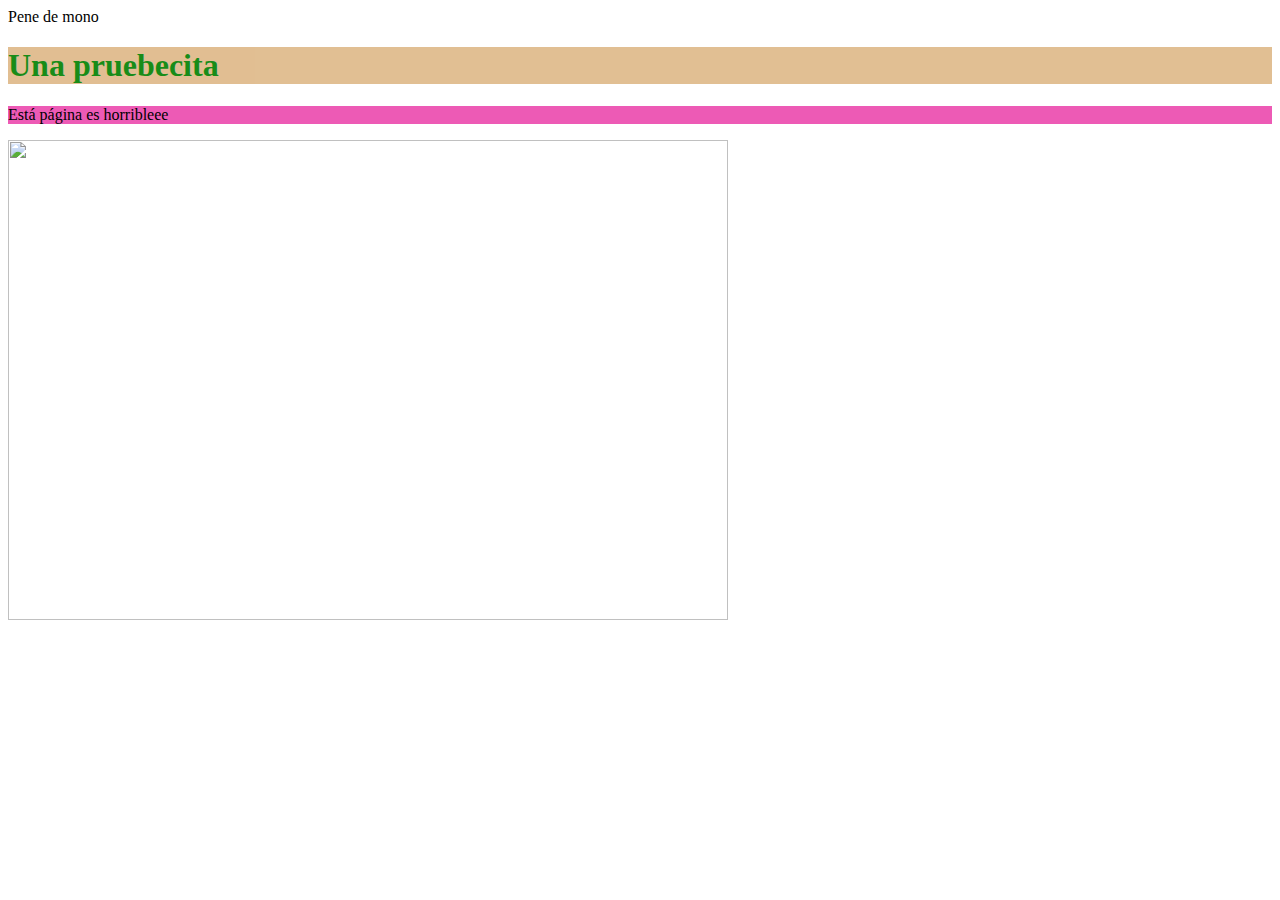
==== index.html @ c4a8c630 "awdwa" ====
<!DOCTYPE html>
<link href='style.css' rel='stylesheet'>
<header>Pene de mono</header>
<body>
    <head>
        <h1>Una pruebecita</h1>
        <p>Está página es horribleee</p>
    </head>
</body>
<img src="https://i.ytimg.com/vi/5SCPWJmFbbc/maxresdefault.jpg" height="480" width="720">
---- style.css ----
body{
    background-image: url(https://img2.rtve.es/im/3780242/?w=900);
}
h1 {
    color: green;
    font-weight: bold;
    font-family: 'Comic Sans MS';
    background-color: burlywood; 
    display: block;
    opacity: 0.9;
}
p {
    color: black;
    background-color: rgba(230, 20, 150, 0.7)
}
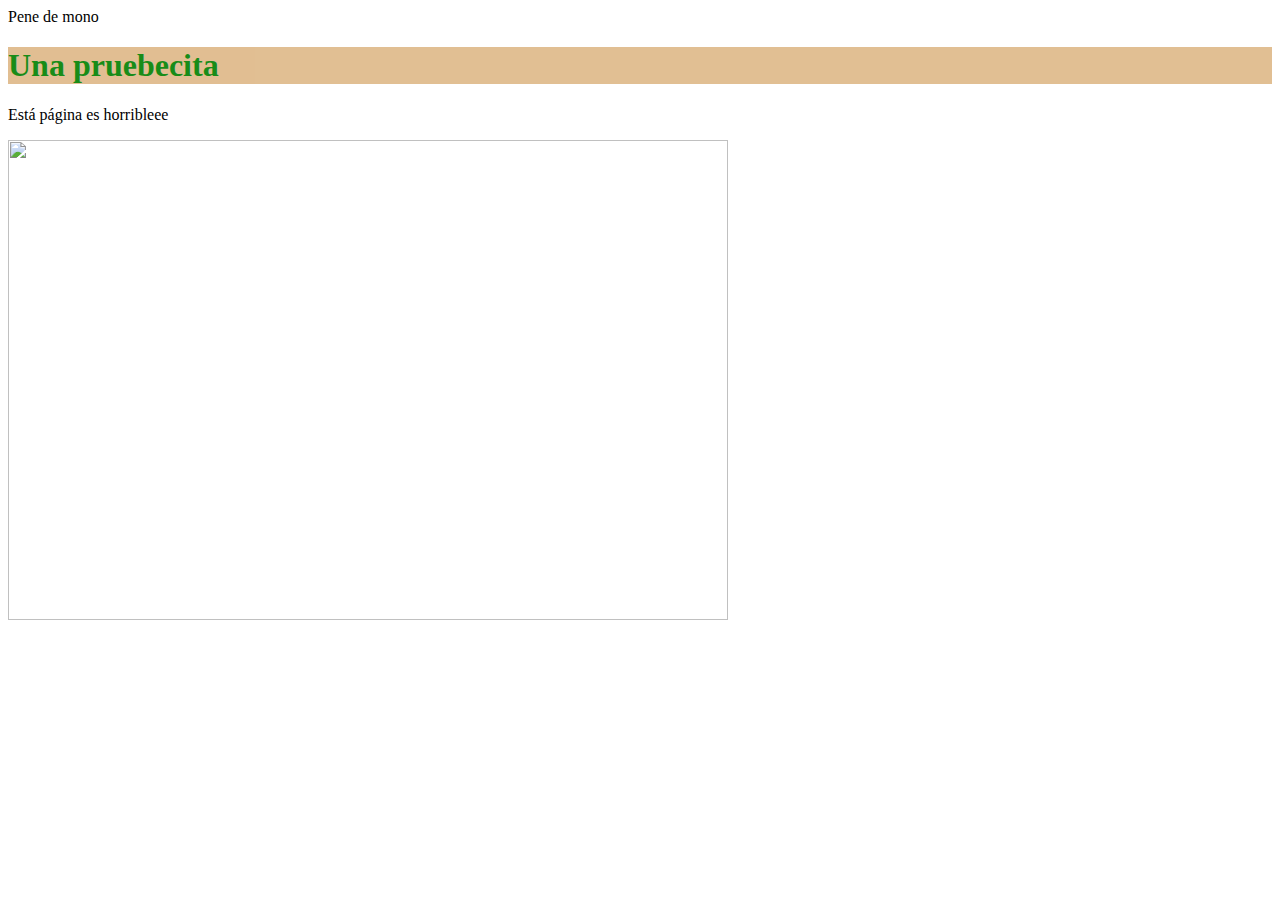
==== commit 6064b5d2: "w" ====
--- a/index.html
+++ b/index.html
@@ -1,10 +1,11 @@
 <!DOCTYPE html>
 <link href='style.css' rel='stylesheet'>
+<title>dreamybull</title>
 <header>Pene de mono</header>
 <body>
     <head>
-        <h1>Una pruebecita</h1>
-        <p>Está página es horribleee</p>
+        <h1 class="bloque">Una pruebecita</h1>
+        <p class="bloque">Está página es horribleee</p>
     </head>
 </body>
-<img src="https://i.ytimg.com/vi/5SCPWJmFbbc/maxresdefault.jpg" height="480" width="720">+<img src="https://i.ytimg.com/vi/5SCPWJmFbbc/maxresdefault.jpg" height="480" width="720" >--- a/style.css
+++ b/style.css
@@ -1,5 +1,6 @@
 body{
     background-image: url(https://img2.rtve.es/im/3780242/?w=900);
+    background-repeat: repeat-y;
 }
 h1 {
     color: green;
@@ -7,9 +8,13 @@
     font-family: 'Comic Sans MS';
     background-color: burlywood; 
     display: block;
+    block-size: 0%;
     opacity: 0.9;
 }
 p {
     color: black;
-    background-color: rgba(230, 20, 150, 0.7)
+    background-color: rgba(255, 255, 255, 0.7)
+}
+.bloque {
+    block-size: 0%;
 }